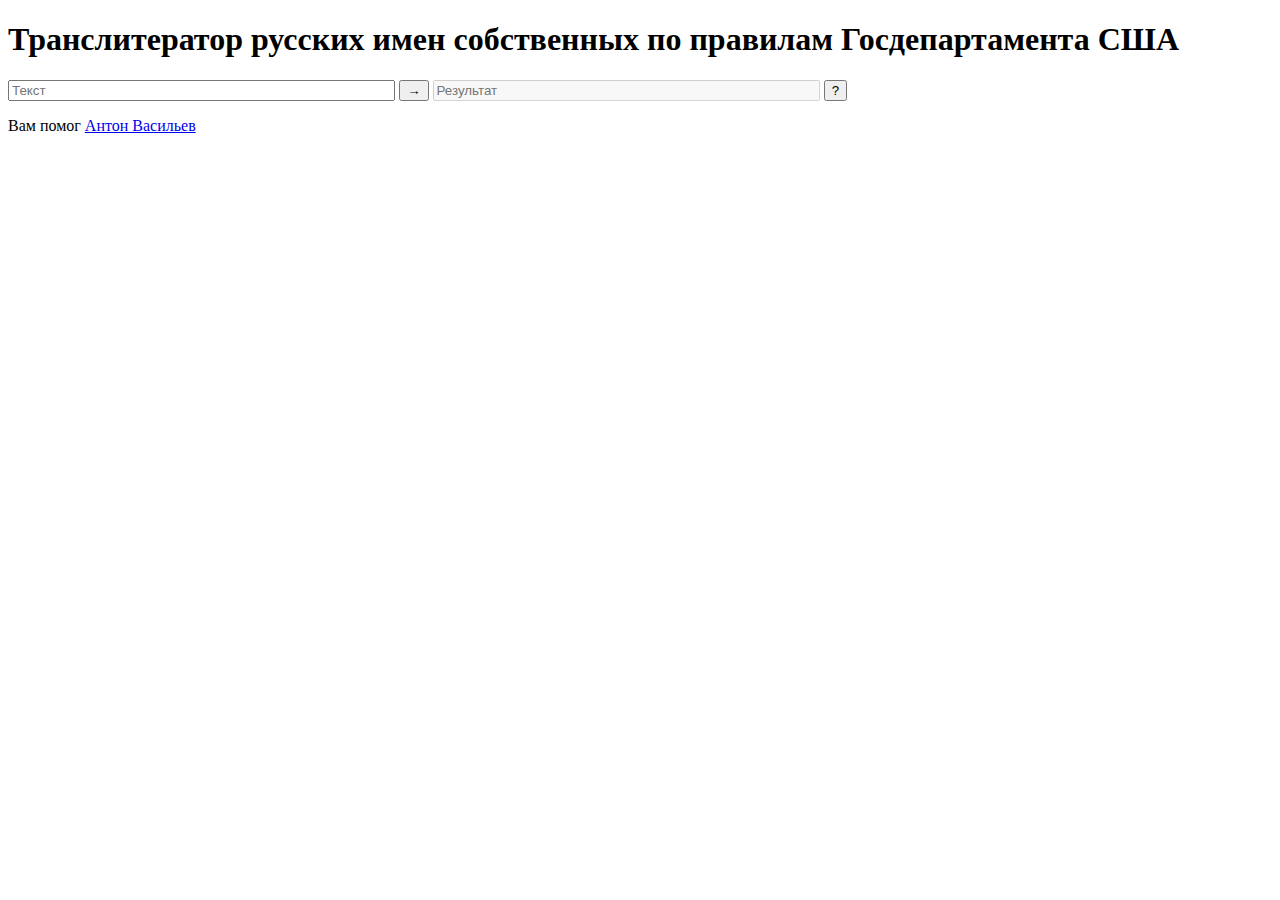
==== code/translit-ru-en-for-usa-embassy/index.html @ 2a570756 "rename" ====
<!DOCTYPE html>
<html>
  <head>
    <title>Транслитератор для американского посольства</title>
    <script src="translit.js"></script>
    <style>
      .hidden {
        display: none;
      }
      input {
        width: 30%;
      }
    </style>
  </head>

  <body>
    <section id="transliterator">
      <h1>Транслитератор русских имен собственных по правилам Госдепартамента США</h1>
      <input id="inString"  type="text" placeholder="Текст">
      <button id="processButton">&rarr;</button>
      <input id="outString" type="text" placeholder="Результат" disabled>
      <button id="helpButton">?</button>
      <p> Вам помог <a href="mailto:antono.vasiljev@gmail.com?subject=Транслитератор">Антон Васильев</a> </p>
    </section>

    <section id="rules" class="hidden">
      <h1>Система транслитерации</h1>

      <p>Система транслитерации из кириллического алфавита в латинский алфавит, используемая Госдепартаментом США</p>
      <table border=1>
        <tbody>
          <tr>
            <th>Кириллица</th>
            <th>Латиница</th>
            <th>&nbsp;</th>
            <th>Кириллица</th>
            <th>Латиница</th>
            <th>&nbsp;</th>
            <th>Кириллица</th>
            <th>Латиница</th>
          </tr>
          <tr>
            <td>А, а</td>
            <td>A</td>
            <td>&nbsp;</td>
            <td>К, к</td>
            <td>K</td>
            <td>&nbsp;</td>
            <td>Х, х</td>
            <td>KH</td>
          </tr>
          <tr>
            <td>Б, б</td>
            <td>B</td>
            <td>&nbsp;</td>
            <td>Л, л</td>
            <td>L</td>
            <td>&nbsp;</td>
            <td>Ц, ц</td>
            <td>TS</td>
          </tr>
          <tr>
            <td>В, в</td>
            <td>V</td>
            <td>&nbsp;</td>
            <td>М, м</td>
            <td>M</td>
            <td>&nbsp;</td>
            <td>Ч, ч</td>
            <td>CH</td>
          </tr>
          <tr>
            <td>Г, г</td>
            <td>G</td>
            <td>&nbsp;</td>
            <td>Н, н</td>
            <td>N</td>
            <td>&nbsp;</td>
            <td>Ш, ш</td>
            <td>SH</td>
          </tr>
          <tr>
            <td>Д, д</td>
            <td>D</td>
            <td>&nbsp;</td>
            <td>О, о</td>
            <td>O</td>
            <td>&nbsp;</td>
            <td>Щ, щ</td>
            <td>SHCH</td>
          </tr>
          <tr>
            <td>Е, е</td>
            <td>E, YE</td>
            <td>&nbsp;</td>
            <td>П, п</td>
            <td>P</td>
            <td>&nbsp;</td>
            <td>ъ</td>
            <td>&nbsp;</td>
          </tr>
          <tr>
            <td>Ё, e</td>
            <td>E, YE</td>
            <td>&nbsp;</td>
            <td>Р, р</td>
            <td>R</td>
            <td>&nbsp;</td>
            <td>ы</td>
            <td>Y</td>
          </tr>
          <tr>
            <td>Ж, ж</td>
            <td>ZH</td>
            <td>&nbsp;</td>
            <td>С, с</td>
            <td>S</td>
            <td>&nbsp;</td>
            <td>ь</td>
            <td>&nbsp;</td>
          </tr>
          <tr>
            <td>З, з</td>
            <td>Z</td>
            <td>&nbsp;</td>
            <td>Т, т</td>
            <td>T</td>
            <td>&nbsp;</td>
            <td>Э, э</td>
            <td>E</td>
          </tr>
          <tr>
            <td>И, и</td>
            <td>I</td>
            <td>&nbsp;</td>
            <td>У, у</td>
            <td>U</td>
            <td>&nbsp;</td>
            <td>Ю, ю</td>
            <td>YU</td>
          </tr>
          <tr>
            <td>Й, й</td>
            <td>Y</td>
            <td>&nbsp;</td>
            <td>Ф, ф</td>
            <td>F</td>
            <td>&nbsp;</td>
            <td>Я, я</td>
            <td>YA</td>
          </tr>
        </tbody>
      </table>

      <ul>
        <li>Буква Е русского алфавита транслитерируется в латинский
          алфавит как YE, если стоит в начале слова, после гласных и
          знаков Ъ и Ь. Во всех остальных случаях - как E.
          Например, Евгений=Yevgeniy, Анатольевич=Anatolyevich,
          Сергеевич=Sergeyevich.</li>
        <li>Буква Ё транслитерируется как YE, если она стоит в начале
          слова, после гласных и знаков Ъ и Ь. Во всех остальных
          случаях - как E. Например, Ёлкин=Yelkin,
          Планёрная=Planernaya. </li>
        <li>Буквы Й и Ы транслитерируются как Y в обоих случаях. Например, Быстрый=Bystryy.</li>
        <li>Буква Ц транслитерируется как TS. Таким же образом, как и буквосочетание ТС. Например, Царёв=Tsarev.</li>
        <li>Сочетание русских букв КС транслитерируется как KS, а не как X.</li>
      </ul>
      
      <a href="http://moscow.usembassy.gov/transliteration_e.html"> Источник правил транслитерации </a>
      
    </section>
  </body>
</html>
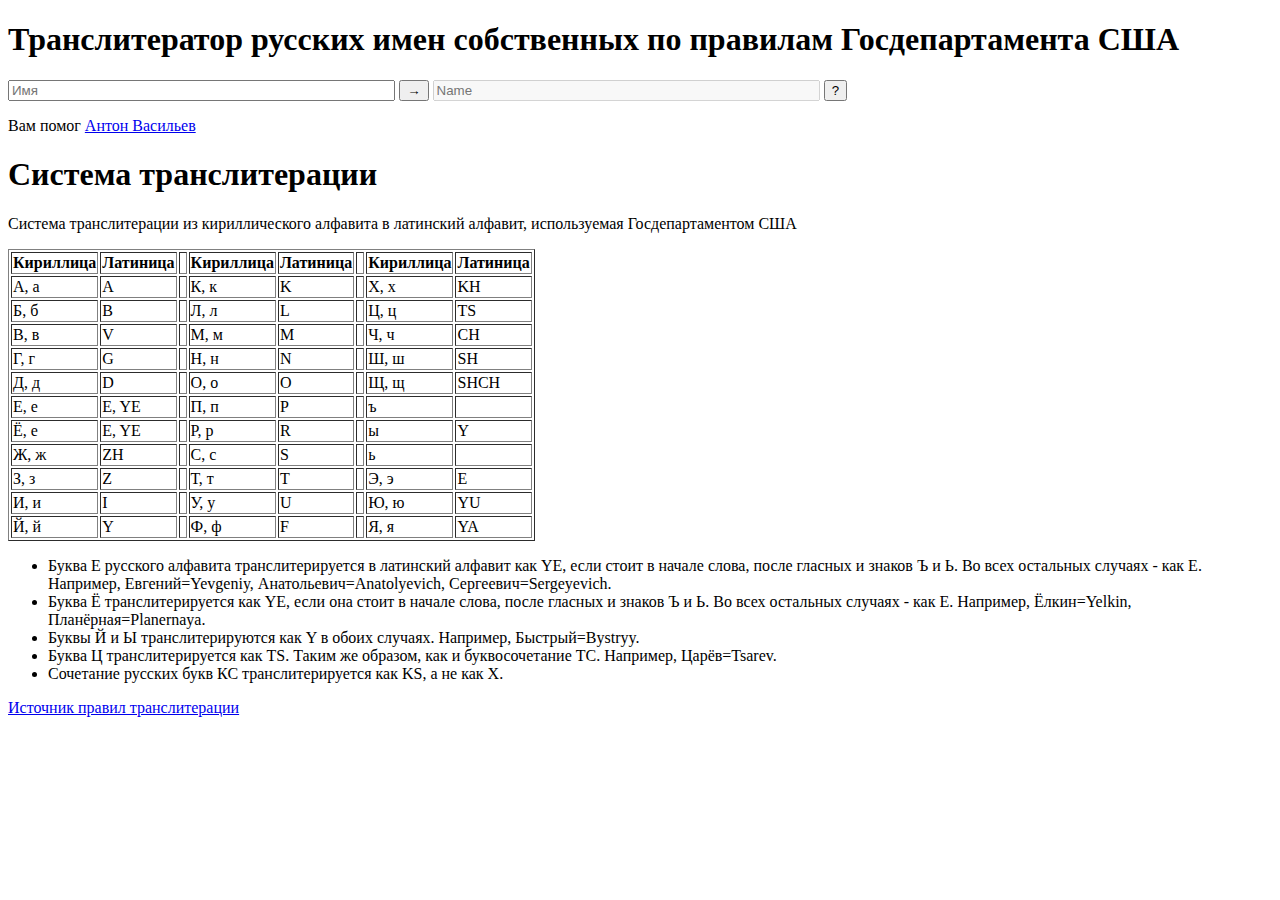
==== commit 949d0992: "Simplify transliterator" ====
--- a/code/translit-ru-en-for-usa-embassy/index.html
+++ b/code/translit-ru-en-for-usa-embassy/index.html
@@ -16,14 +16,14 @@
   <body>
     <section id="transliterator">
       <h1>Транслитератор русских имен собственных по правилам Госдепартамента США</h1>
-      <input id="inString"  type="text" placeholder="Текст">
+      <input id="inString"  type="text" placeholder="Имя">
       <button id="processButton">&rarr;</button>
-      <input id="outString" type="text" placeholder="Результат" disabled>
+      <input id="outString" type="text" placeholder="Name" disabled>
       <button id="helpButton">?</button>
-      <p> Вам помог <a href="mailto:antono.vasiljev@gmail.com?subject=Транслитератор">Антон Васильев</a> </p>
+      <p> Вам помог <a href="http://antono.info/">Антон Васильев</a> </p>
     </section>
 
-    <section id="rules" class="hidden">
+    <section id="rules">
       <h1>Система транслитерации</h1>
 
       <p>Система транслитерации из кириллического алфавита в латинский алфавит, используемая Госдепартаментом США</p>
@@ -166,9 +166,9 @@
         <li>Буква Ц транслитерируется как TS. Таким же образом, как и буквосочетание ТС. Например, Царёв=Tsarev.</li>
         <li>Сочетание русских букв КС транслитерируется как KS, а не как X.</li>
       </ul>
-      
+
       <a href="http://moscow.usembassy.gov/transliteration_e.html"> Источник правил транслитерации </a>
-      
+
     </section>
   </body>
 </html>
